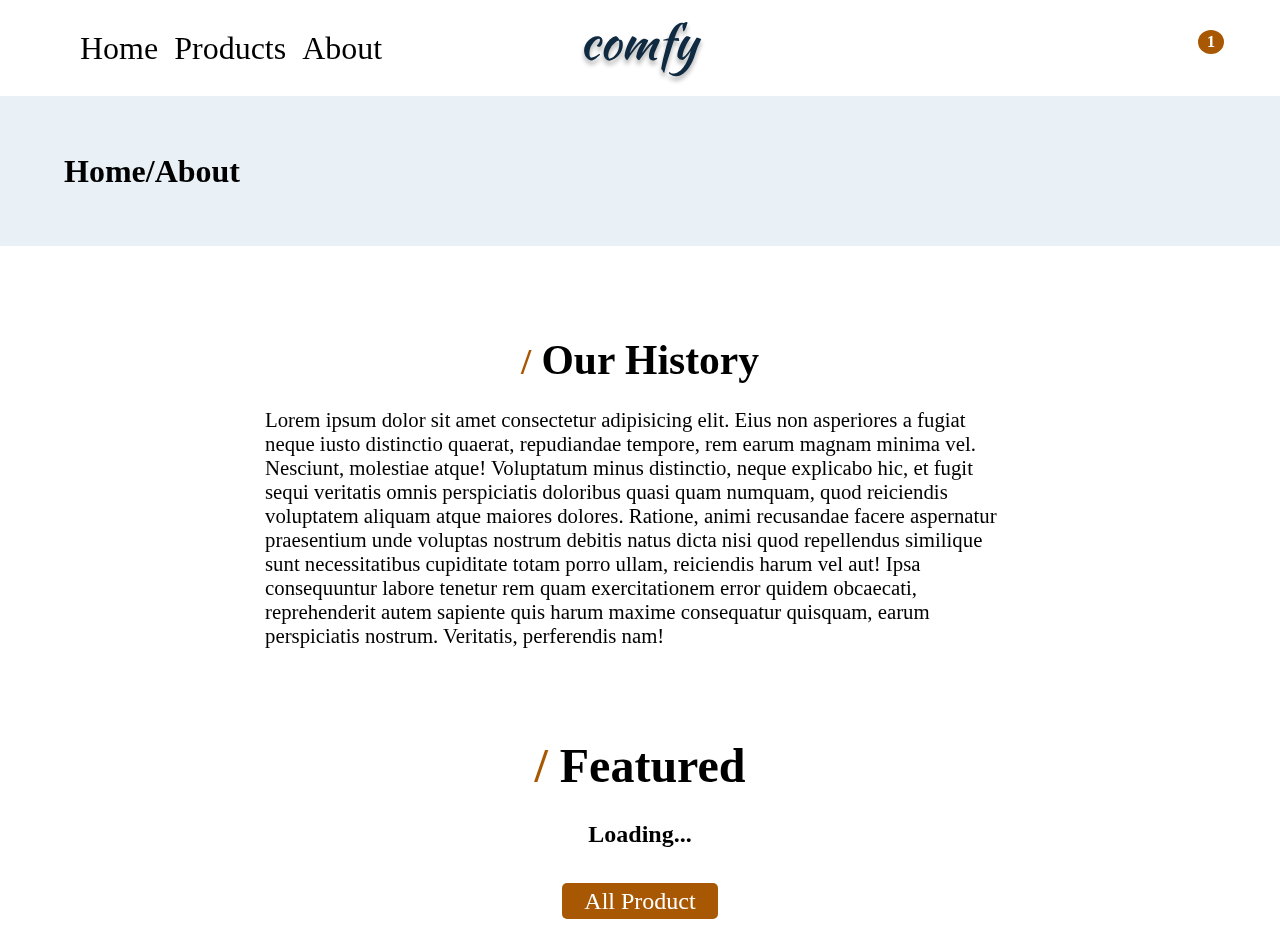
==== About.html @ d5aefbcb "first commit" ====
<!DOCTYPE html>
<html lang="en">
  <head>
    <meta charset="UTF-8" />
    <meta name="viewport" content="width=device-width, initial-scale=1.0" />
    <title>Document</title>
    <link rel="stylesheet" href="index.css" />
    <link
      rel="stylesheet"
      href="https://cdnjs.cloudflare.com/ajax/libs/font-awesome/6.4.0/css/all.min.css"
      integrity="sha512-iecdLmaskl7CVkqkXNQ/ZH/XLlvWZOJyj7Yy7tcenmpD1ypASozpmT/E0iPtmFIB46ZmdtAc9eNBvH0H/ZpiBw=="
      crossorigin="anonymous"
      referrerpolicy="no-referrer"
    />
  </head>
  <body>
    <nav class="nav">
      <nav class="navbar-center">
        <div class="nav-left">
          <ul class="links about">
            <li><a href="index.html">Home</a></li>
            <li><a href="product.html">Products</a></li>
            <li><a href="About.html">About</a></li>
          </ul>
          <button type="button" class="btn-menu">
            <i class="fa-solid fa-bars"></i>
          </button>
        </div>
        <div class="nav-center">
          <img src="./img/logo-black.svg" alt="" />
        </div>
        <div class="nav-right">
          <button class="btn-shopping about">
            <i class="fa-solid fa-cart-shopping"></i>
          </button>
          <span>1</span>
        </div>
      </nav>
    </nav>
    <div class="div-about">
      <h1>Home/About</h1>
    </div>
    <div class="about-text">
      <h1><span>/</span> Our History</h1>
      <br />
      <p>
        Lorem ipsum dolor sit amet consectetur adipisicing elit. Eius non
        asperiores a fugiat neque iusto distinctio quaerat, repudiandae tempore,
        rem earum magnam minima vel. Nesciunt, molestiae atque! Voluptatum minus
        distinctio, neque explicabo hic, et fugit sequi veritatis omnis
        perspiciatis doloribus quasi quam numquam, quod reiciendis voluptatem
        aliquam atque maiores dolores. Ratione, animi recusandae facere
        aspernatur praesentium unde voluptas nostrum debitis natus dicta nisi
        quod repellendus similique sunt necessitatibus cupiditate totam porro
        ullam, reiciendis harum vel aut! Ipsa consequuntur labore tenetur rem
        quam exercitationem error quidem obcaecati, reprehenderit autem sapiente
        quis harum maxime consequatur quisquam, earum perspiciatis nostrum.
        Veritatis, perferendis nam!
      </p>
    </div>
    <div class="div-menu">
      <div class="items">
        <ul items-link>
          <li>
            <a href="index.html">
              <i class="fa-solid fa-home fa-fw"> </i> <span>Home</span></a
            >
          </li>
          <li>
            <a href="product.html">
              <i class="fa-solid fa-couch fa-fw"></i> <span>Products</span></a
            >
          </li>
          <li>
            <a href="About.html">
              <i class="fa-solid fa-book fa-fw"> </i> <span>About</span></a
            >
          </li>
        </ul>
        <button class="btn-close">
          <i class="fa-solid fa-times"> </i>
        </button>
      </div>
    </div>
    <div class="shop-menu">
      <div class="shop-item">
        <button class="shop-item-btn-close">
          <i class="fa-solid fa-times"> </i>
        </button>
        <h3>Your bag</h3>
        <div class="shop-item-items"></div>
        <div class="footer">
          <h3>Total:$450.96</h3>
          <button class="check-btn">CHECKOUT</button>
        </div>
      </div>
    </div>
    <div class="featured">
      <h1><span>/</span> Featured</h1>
      <br />
      <div class="div-loading">
        <h2>Loading...</h2>
      </div>
      <div class="featured-items"></div>
      <a href="#" class="all-product">All Product</a>
    </div>
    <script type="module" src="index.js"></script>
  </body>
</html>
---- index.css ----
@import url('https://fonts.googleapis.com/css2?family=Kaushan+Script&display=swap');
* {
  margin: 0;
  padding: 0;
}
:root {
  --mycolor1: rgb(168, 88, 3);
  --mycolor2: rgb(133, 159, 173);
  --mytransition: all 0.3s linear;
}
.nav {
  display: flex;
  justify-content: center;
  position: relative;
  z-index: 1;
  height: 6rem;
}
.navbar-center {
  width: 90vw;
  display: flex;
  justify-content: space-between;
  align-items: center;
  max-width: 1170px;
}
.navbar-center a:hover {
  color: var(--mycolor1);
}
.btn-shopping {
  background: transparent;
  border: none;
  color: whitesmoke;
  font-size: 2rem;
}
.nav-right {
  position: relative;
}
.btn-shopping.about {
  color: black;
}
.nav-center {
  position: absolute;
  top: 50%;
  left: 50%;
  transform: translate(-50%, -50%);
}
.nav-right span {
  font-size: 1rem;
  position: absolute;
  top: -0.56rem;
  right: -0.5rem;
  background: var(--mycolor1);
  padding: 3px 9px;
  border-radius: 50%;
  color: white;
  font-weight: bold;
}
.links {
  display: none;
}
.links li {
  margin-left: 1rem;
  list-style-type: none;
}
.links li > a {
  color: white;
  text-decoration: none;
  font-size: 2rem;
}
.about.links li > a {
  color: black;
}
.about.links li > a:hover {
  color: var(--mycolor1);
}
.hero {
  width: 100%;
  min-height: 100vh;
  margin-top: -6rem;
  background: linear-gradient(rgba(0, 0, 0, 0.4), rgba(0, 0, 0, 0.4)),
    url('/img/main-bcg.jpeg');
  background-position: center;
  background-repeat: no-repeat;
  background-size: cover;
  display: grid;
  place-items: center;
}
.btn-menu {
  display: block;
  background: var(--mycolor1);
  padding: 6px 20px;
  border-radius: 20px;
  border: none;
  color: whitesmoke;
  font-size: 1.6rem;
}
.text {
  width: 90vw;
  max-width: 1170px;
  margin-top: 5vh;
  font-size: 1.5rem;
  color: white;
}
.text h1 {
  font-family: 'Kaushan Script', cursive;
}
.text a {
  text-decoration: none;
  padding: 5px 20px;
  border: 2px solid white;
  margin-top: 2rem;
  border-radius: 5px;
  color: white;
}
.div-menu {
  position: absolute;
  width: 100%;
  top: 0;
  left: 0;
  height: 100%;
  background: rgba(0, 0, 0, 0.4);
  transition: var(--mytransition);
  z-index: -2;
  opacity: 0;
}
.items {
  width: 80%;
  height: 95%;
  margin: 10px auto;
  background: white;
  position: relative;
  border-radius: 5px;
}
.items ul {
  position: absolute;
  top: 2rem;
  left: 2rem;
}
.items ul li {
  list-style: none;
  margin: 5px;
  padding: 5px;
}
.items a {
  color: rgba(0, 0, 0, 0.9);
  text-decoration: none;
  padding: 5px;
  font-size: 1.5rem;
}
.items a > span {
  padding: 15px;
}
.items .fa-solid {
  color: var(--mycolor2);
  padding: 5px;
}
.btn-close {
  top: 1.2rem;
  right: 1.2rem;
  font-size: 2rem;
  background: none;
  border: none;
}
.shop-menu {
  width: 100%;
  height: 100%;
  position: fixed;
  top: 0;
  left: 0;
  transition: var(--mytransition);
  z-index: -2;
  opacity: 0;
}
.shop-item {
  position: fixed;
  top: 0;
  right: 0;
  width: 100%;
  height: 100%;
  background: whitesmoke;
  transition: var(--mytransition);
  max-width: 400px;
  padding: 3rem 1rem 0 1rem;
  display: grid;
  grid-template-rows: auto 1fr 20%;
  transform: translateX(100%);
  overflow: scroll;
}
.show.shop-item {
  transform: translateX(0);
}
.header {
  text-align: center;
  font-family: 'Kaushan Script', cursive;
  margin-bottom: 2rem;
  font-size: 3rem;
  color: var(--mycolor2);
}
.shop-item-btn-close {
  position: absolute;
  top: 1.2rem;
  left: 1.2rem;
  font-size: 2rem;
  background: none;
  border: none;
  color: var(--mycolor2);
}
.shop-item-items {
  width: 80%;
}
.div-items {
  width: 100%;
  height: 5rem;
  display: grid;
  grid-template-columns: auto 1fr auto;
  gap: 20px;
  position: relative;
}
.shop-item-items-info {
  width: 100%;
  font-size: 0.75rem;
  text-transform: capitalize;
}
.shop-items-img {
  width: 5rem;
  height: 3rem;
  border-radius: 5px;
  object-fit: cover;
}
.btn-remove-items {
  border: none;
  color: var(--mycolor2);
}
.shop-item-amount {
  width: 100%;
  height: 100%;
  margin-top: -0.59rem;
  margin-left: 2rem;
  position: relative;
}
.btn-increase {
  position: absolute;
  height: 50%;
  right: 0;
  top: 0;
  border: none;
  background: none;
  color: var(--mycolor1);
}
.btn-decrease {
  position: absolute;
  height: 50%;
  bottom: 0;
  right: 0;
  border: none;
  background: none;
  color: var(--mycolor1);
}
.shop-item-amount h2 {
  position: absolute;
  top: 60%;
  left: 95%;
  font-size: 1.2rem;
  font-weight: bold;
  transform: translate(-100%, -93%);
}
.cart-total {
  text-align: center;
  font-family: 'Kaushan Script', cursive;
  margin-bottom: 0.2rem;
  font-size: 1.3rem;
  color: var(--mycolor2);
}
.check-btn {
  width: 300px;
  color: white;
  height: 30px;
  border-radius: 8px;
  border: none;
  background: var(--mycolor1);
  margin-left: 4.5rem;
  bottom: 3rem;
}
.check-btn:hover {
  background: rgb(239, 178, 113);
  color: black;
}
.show {
  opacity: 1;
  z-index: 100;
}
.div-about {
  width: 100%;
  height: 150px;
  display: grid;
  place-items: center;
  background: rgb(233, 241, 246);
}
.div-about h1 {
  position: absolute;
  left: 4rem;
}
.about-text {
  width: 550px;
  margin: 10vh auto;
}
.about-text h1 {
  text-align: center;
  font-weight: 500px;
}
.about-text span {
  color: var(--mycolor1);
  font-size: 2.3rem;
  font-weight: 1500px;
}
.img {
  width: 100%;
  height: 13rem;
  object-fit: cover;
  border-radius: 5px;
}
.featured {
  width: 100%;
  text-align: center;
  margin-top: 5rem;
  margin-bottom: 2rem;
}
.featured h1 {
  font-size: 3rem;
}
.featured span {
  color: var(--mycolor1);
}
.featured-items {
  width: 80%;
  height: 100%;
  display: grid;
  grid-template-columns: repeat(1, 1fr);
  gap: 20px;
  margin: 20px auto;
}
.featured-img {
  position: relative;
}

.all-product {
  padding: 5px 22px;
  border-radius: 5px;
  text-decoration: none;
  color: white;
  background: var(--mycolor1);
  font-size: 1.5rem;
}
.div-loading {
  margin: 10px 5px;
}
.center {
  width: 100%;
  text-align: center;
}
.loading {
  position: fixed;
  top: 0;
  left: 0;
  width: 100%;
  height: 100%;
  z-index: 2;
  background: #cee5f4;
  text-align: center;
  font-size: 1.2rem;
}
.loading h1 {
  margin-top: 50vh;
}
.icons {
  position: absolute;
  top: 45%;
  left: 40%;
  transition: var(--mytransition);
  display: none;
}
.featured-img:hover .icons {
  display: block;
}
.icons a {
  text-decoration: none;
}
.icons i {
  margin-left: 5px;
  font-size: 1rem;
  border: none;
  background: none;
  padding: 10px 10px;
  background: var(--mycolor1);
  border-radius: 50%;
  color: white;
}
.btn-shop {
  border: none;
  background: none;
}
.main-product {
  width: 80%;
  display: grid;
  grid-template-columns: 1fr;
  gap: 20px;
  margin: 50px auto;
}
.product-container {
  display: grid;
  grid-template-columns: repeat(1, 1fr);
  gap: 20px;
  text-align: center;
}
.input-search {
  width: 12rem;
  height: 1.5rem;
  padding-left: 3px;
  border-radius: 5px;
  background: rgb(233, 241, 246);
}
.companies {
  width: 100%;
  margin-top: 10px;
}
.company {
  text-align: left;
  display: block;
  margin: 3px;
  border: none;
  padding: 5px;
  text-transform: capitalize;
  background: none;
}
.filter-error {
  width: 50vw;
  place-items: center;
  text-align: center;
  color: brown;
}
.single-img {
  width: 100%;
  height: 25rem;
  object-fit: cover;
  border-radius: 5px;
}
.single-product-container {
  width: 70%;
  margin: 10vh auto;
  display: grid;
  grid-template-columns: 1fr;
  gap: 20px;
}
.product-info {
  font-size: 1.5rem;
  text-transform: capitalize;
}
.product-info h2 {
  font-family: 'Kaushan Script', cursive;
  color: var(--mycolor2);
}
.all-a {
  color: white;
  font-size: 1.2rem;
  text-decoration: none;
  padding: 5px 22px;
  border-radius: 8px;
  margin-top: 5px;
  background: var(--mycolor1);
}
.colors .color {
  color: #645cff;
  font-size: 0.1rem;
  border-radius: 50%;
  border: 8px solid;
  margin: 10px 2px;
}
.div-about h1 {
  text-transform: capitalize;
}
@media screen and (min-width: 800px) {
  .btn-menu {
    display: none;
  }
  .links {
    display: flex;
  }
  .nav-center {
    left: 70%;
  }
  .about-text {
    font-size: 1.2rem;
  }
  .div-menu {
    opacity: 0;
  }
  .featured-items {
    grid-template-columns: 1fr 1fr;
  }
  .main-product {
    grid-template-columns: 1fr 5fr;
  }
  .product-container {
    grid-template-columns: 3fr;
  }
  .single-product-container {
    grid-template-columns: repeat(1, 1fr);
  }
}
@media screen and (min-width: 850px) {
  .nav-center {
    left: 65%;
  }
}
@media screen and (min-width: 1000px) {
  .nav-center {
    top: 50%;
    left: 50%;
    transform: translate(-50%, -50%);
  }
  .text {
    margin-top: 20vh;
    margin-left: 0rem;
    font-size: 2.5rem;
    color: white;
  }
  .text a {
    font-size: 1.5rem;
    padding: 8px 15px;
  }
  .about-text {
    width: 750px;
    font-size: 1.3rem;
  }
  .div-menu {
    opacity: 0;
  }
  .featured-items {
    grid-template-columns: 1fr 1fr 1fr;
  }
  .main-product {
    grid-template-columns: 1fr 5fr;
  }
  .product-container {
    grid-template-columns: 1fr 1fr 1fr;
  }
  .single-product-container {
    grid-template-columns: repeat(2, 1fr);
  }
}
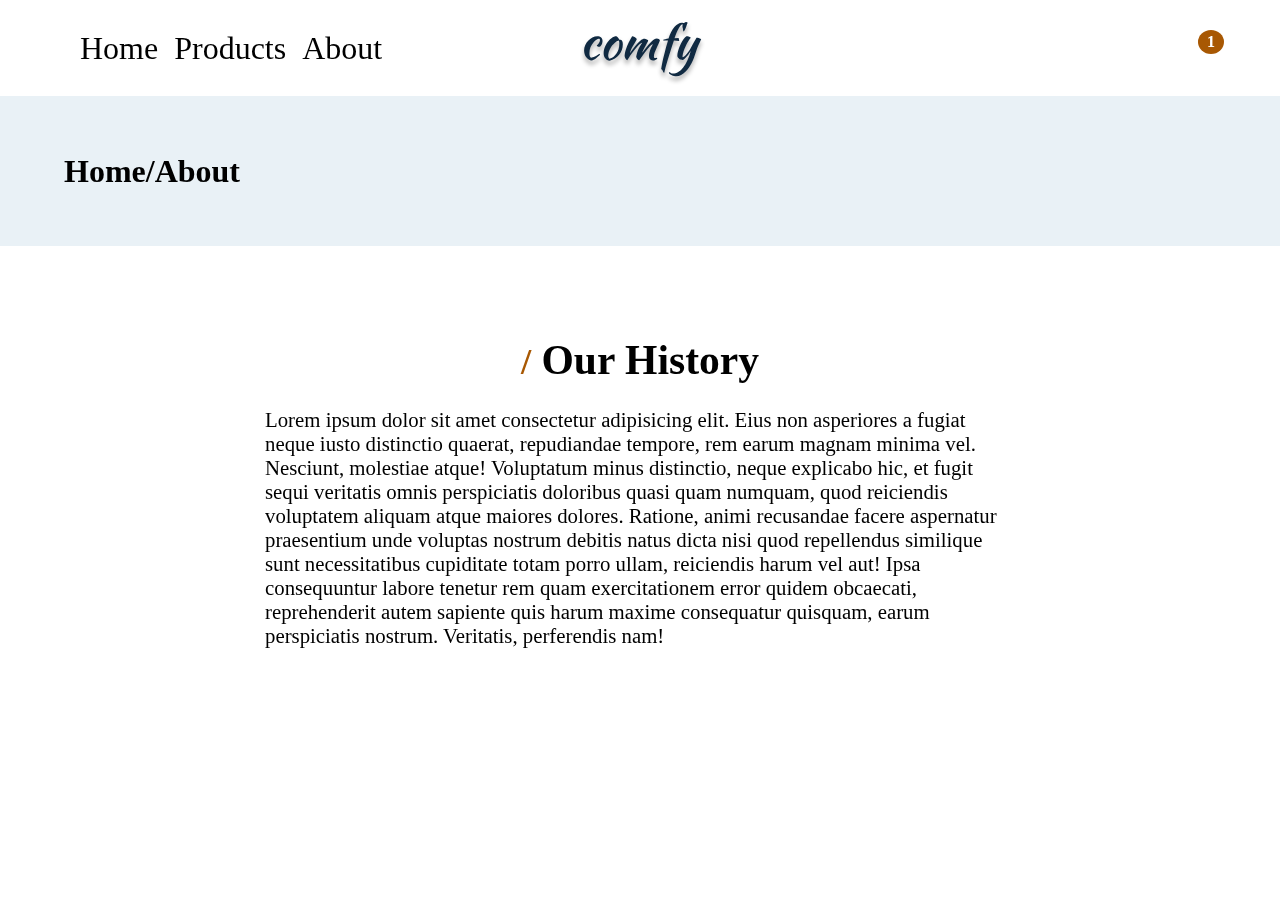
==== commit 0b555351: "about.html is being modified" ====
--- a/About.html
+++ b/About.html
@@ -95,15 +95,7 @@
         </div>
       </div>
     </div>
-    <div class="featured">
-      <h1><span>/</span> Featured</h1>
-      <br />
-      <div class="div-loading">
-        <h2>Loading...</h2>
-      </div>
-      <div class="featured-items"></div>
-      <a href="#" class="all-product">All Product</a>
-    </div>
+
     <script type="module" src="index.js"></script>
   </body>
 </html>
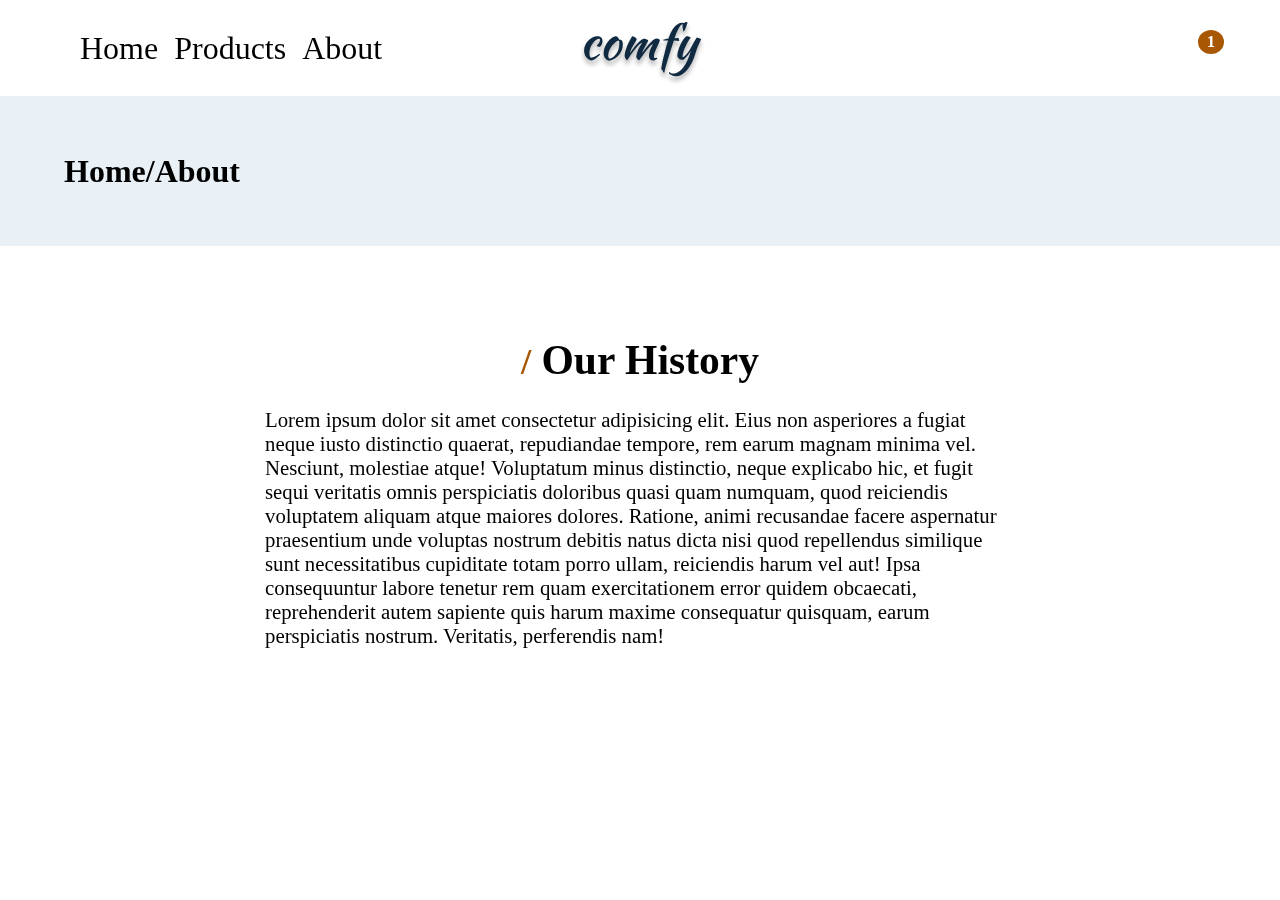
==== commit c064cfb8: "about html is modified by owner" ====
--- a/About.html
+++ b/About.html
@@ -83,17 +83,17 @@
       </div>
     </div>
     <div class="shop-menu">
-      <div class="shop-item">
+      <aside class="shop-item">
         <button class="shop-item-btn-close">
           <i class="fa-solid fa-times"> </i>
         </button>
-        <h3>Your bag</h3>
+        <h3 class="header">Your bag</h3>
         <div class="shop-item-items"></div>
-        <div class="footer">
-          <h3>Total:$450.96</h3>
+        <footer class="footer">
+          <h3 class="cart-total">Total:$450.96</h3>
           <button class="check-btn">CHECKOUT</button>
-        </div>
-      </div>
+        </footer>
+      </aside>
     </div>
 
     <script type="module" src="index.js"></script>
